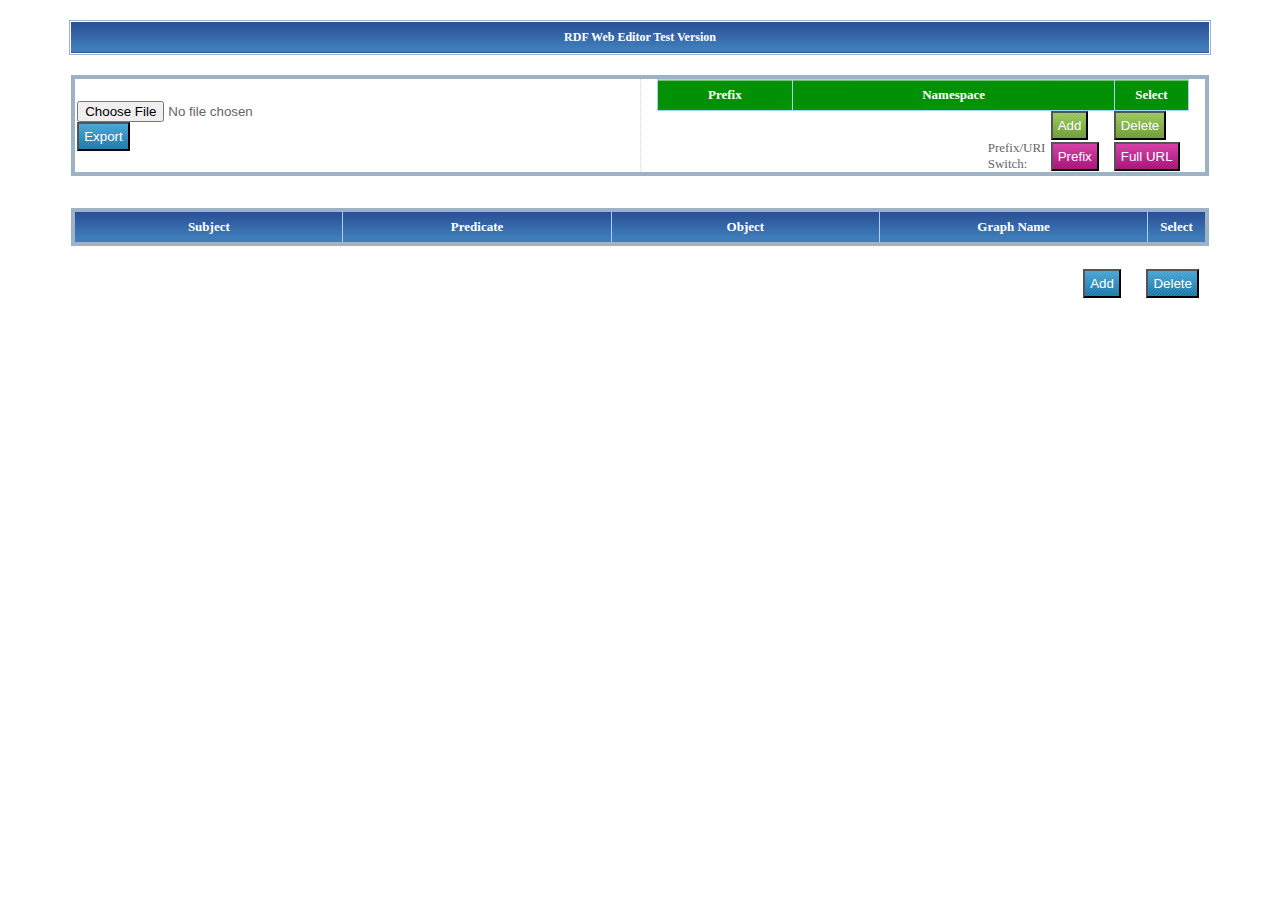
==== editor-modified.html @ bb96fc8e "modified, work with javascript-modified" ====
<!DOCTYPE html PUBLIC "-//W3C//DTD XHTML 1.0 Transitional//EN" "http://www.w3.org/TR/xhtml1/DTD/xhtml1-transitional.dtd">
<html xmlns="http://www.w3.org/1999/xhtml">
<head>
<link rel="stylesheet" href="./css/style2.css" type="text/css" id="" media="print, projection, screen" />
</head>
<body>
<div class="title">
  <h1>RDF Web Editor Test Version</h1>
</div>

<table width="90%" border="1" class="t2">
  <tr>
    <td>
    <input type="file" value="import data" id="files" name="files[]"/><br>
    <output id="list"></output>
    <input type="button" id="saveText" class='btn blue' value="Export" onclick="save()"/></div>  
    </td>
    <td>
      <table width="95%" id="headerTable" border="1" class="t3" style="word-break:break-all; word-wrap:break-all;">
      <thead>
      <tr>
        <th width="10%">Prefix</th>
        <th width="25%">Namespace</th>
        <th width="5%" onclick="selectAll('prefixTable')">Select</th>
      </tr>
      </thead>
      <tbody id="prefixTable">
      </tbody>
      </table>
      <table width="90%" align="center" class="t4">
        <tr>
          <td></td>
          <td></td>
          <td></td>
          <td></td>
          <td></td>
          <td></td>
          <td><input name="xx" class='btn green' type="button" value="Add" onclick="addPrefixRow()"/></td>
          <td><input name="xx" class='btn green' type="button" value="Delete" onclick="removePrefixRow()"/></td>
        </tr>
        <tr>
          <td></td>
          <td></td>
          <td></td>
          <td></td>
          <td></td>
          <td>Prefix/URI Switch:</td>
          <td><input name="xx" class='btn pink' type="button" value="Prefix" onclick="applyOntology()"/></td>
          <td><input name="xx" class='btn pink' type="button" value="Full URL" onclick="removeOntology()"/></td>
        </tr>
     </table>
    </td>
  </tr>
</table>
<br><br>
<table width="90%" id="myTable"  border="1" class="t2" style="word-break:break-all; word-wrap:break-all;">
  <thead>
  	<tr>
    <th width="25%" onclick="tableSort(this)">Subject</th>
    <th width="25%" onclick="tableSort(this)">Predicate</th>
    <th width="25%" onclick="tableSort(this)">Object</th>
    <th width="25%" onclick="tableSort(this)">Graph Name</th>
    <th width="5%" onclick="selectAll('myTable')">Select</th>
   </tr>
  </thead>
	<tbody>
	</tbody>
</table>
<div>
 <table width="90%">
  <tr>
    <td></td>
    <td></td>
    <td></td>
    <td></td>
    <td></td>
    <td></td>
    <td></td>
    <td></td>
  </tr>
</table>
<table width="90%" align="center">
  <tr>
    <td></td>
    <td></td>
    <td></td>
    <td></td>
    <td></td>
    <td></td>
    <td></td>
    <td></td>
    <td></td>
    <td></td>
    <td></td>
    <td></td>
    <td></td>
    <td></td>
    <td></td>
    <td></td>
    <td><input name="xx" class='btn blue' type="button" value="Add" onclick="addRow('empty')"/></td>
    <td><input name="xx" class='btn blue' type="button" value="Delete" onclick="removeRow()"/></td>
  </tr>
</table>
</div>
</body>
</html>
<script type="text/javascript" src="./editor-modified.js"></script>
---- css/style2.css ----
body,table{
	font-size:13px;
}
table{
	table-layout:fixed;
	empty-cells:show; 
	border-collapse: collapse;
	margin:0 auto;
}
td{
	height:20px;
}
h1,h2,h3{
	font-size:12px;
	margin:0;
	padding:0;
}

.title { 
	background: #FFF; 
	border: 1px solid #9DB3C5; 
	padding: 1px; 
	width:90%;
	margin:20px auto; 
}
.title h1 { 
	line-height: 31px; 
	text-align:center;  
	background: #2F589C url(../images/th_bg2.gif); 
	background-repeat: repeat-x; b
	ackground-position: 0 0; 
	color: #FFF; 
}
.title th, .title td { 
	border: 1px solid #CAD9EA; 
	padding: 5px; 
}


table.t2{
	border:4px solid #9db3c5;
	color:#666;
}
table.t2 th {
	background-image: url(../images/th_bg2.gif);
	background-repeat::repeat-x;
	height:30px;
	color:#fff;
	cursor: pointer;
}
table.t2 td{
	border:1px dotted #cad9ea;
	padding:0 2px 0;
}
table.t2 th{
	border:1px solid #a7d1fd;
	padding:0 2px 0;
}
table.t2 tr.a1{
	font-family:arial;
	background-color:#e8f3fd;
}

table.t2 tr.a2{
	font-family:arial;
}

table.t4{
	border:0px solid #9db3c5;
	color:#666;
}
table.t4 th {
	background-image: url(../images/th_bg2.gif);
	background-repeat::repeat-x;
	height:30px;
	color:#fff;
	cursor: pointer;
}
table.t4 td{
	border:0px dotted #cad9ea;
	padding:0 2px 0;
}
table.t4 th{
	border:1px solid #a7d1fd;
	padding:0 2px 0;
}
table.t4 tr.a1{
	font-family:arial;
	background-color:#e8f3fd;
}

table.t4 tr.a2{
	font-family:arial;
}

table.t3{
	border:1px solid #9db3c5;
	color:#666;
}
table.t3 th {
	background-image: url(../images/th3.jpg);
	background-repeat::repeat-x;
	height:30px;
	color:#fff;
	cursor: pointer;
}
table.t3 td{
	border:1px dotted #cad9ea;
	padding:0 2px 0;
}
table.t3 th{
	border:1px solid #a7d1fd;
	padding:0 2px 0;
}
table.t3 tr.a1{
	font-family:arial;
	background-color:#e8f3fd;
}

table.t3 tr.a2{
	font-family:arial;
}


.btn { display: block; position: relative; background: #aaa; padding: 5px; float: left; color: #fff; text-decoration: none; cursor: pointer;}
.btn * { font-style: normal; background-image: url(../images/btn2.png); background-repeat: no-repeat; display: block; position: relative; }
.btn i { background-position: top left; position: absolute; margin-bottom: -5px;  top: 0; left: 0; width: 5px; height: 5px; }
.btn span { background-position: bottom left; left: -5px; padding: 0 0 5px 10px; margin-bottom: -5px; }
.btn span i { background-position: bottom right; margin-bottom: 0; position: absolute; left: 100%; width: 10px; height: 100%; top: 0; }
.btn span span { background-position: top right; position: absolute; right: -10px; margin-left: 10px; top: -5px; height: 0; }


.btn.blue { background: #2ae; }
.btn.green { background: #9d4; }
.btn.pink { background: #e1a; }
.btn:hover { background-color: #a00; }
.btn:active { background-color: #444; }
.btn[class] {  background-image: url(../images/shade.png); background-position: bottom; }
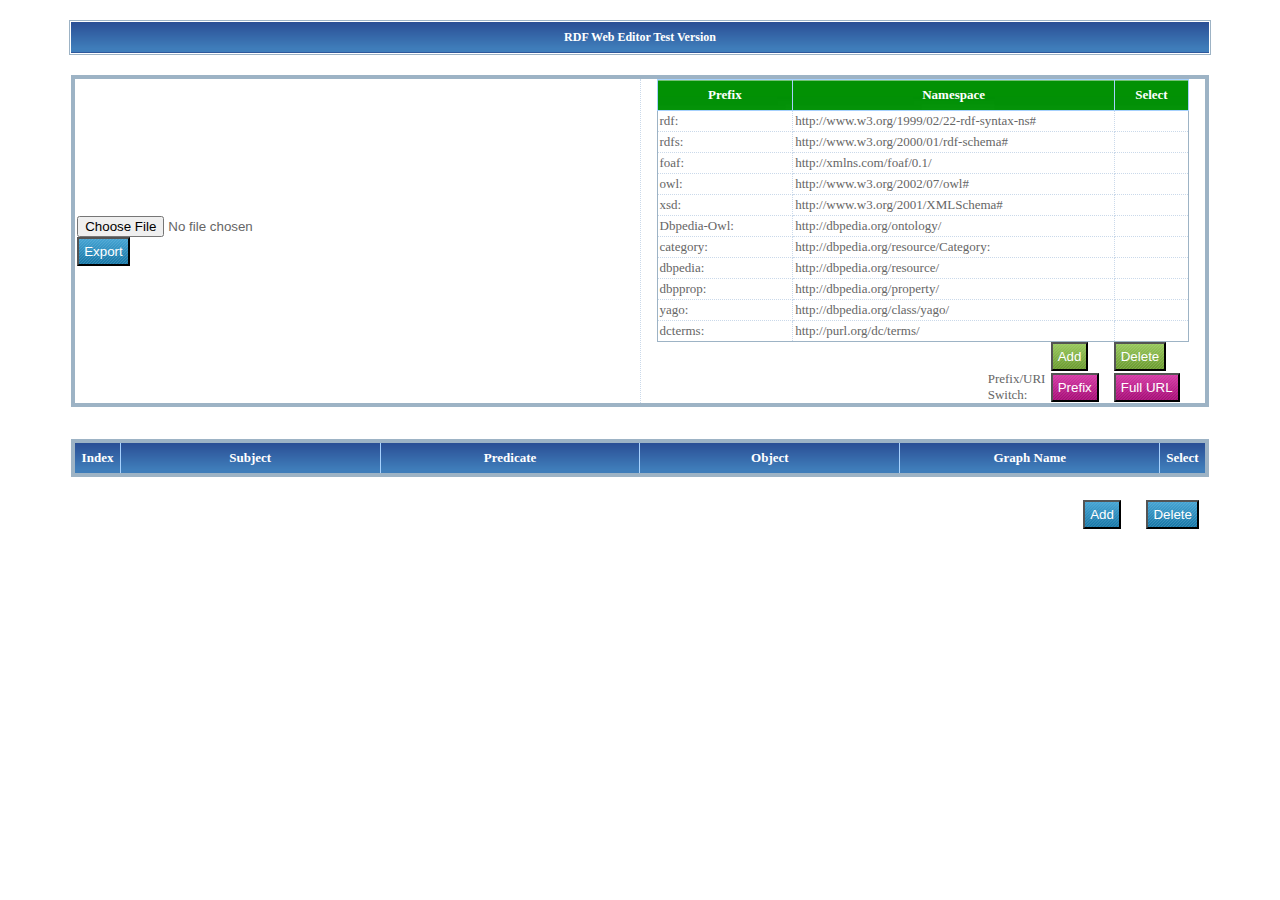
==== commit 948e0110: "Update editor-modified.html" ====
--- a/editor-modified.html
+++ b/editor-modified.html
@@ -56,11 +56,12 @@
 <table width="90%" id="myTable"  border="1" class="t2" style="word-break:break-all; word-wrap:break-all;">
   <thead>
   	<tr>
+    <th width="4%" onclick="tableSort(this)">Index</th>
     <th width="25%" onclick="tableSort(this)">Subject</th>
     <th width="25%" onclick="tableSort(this)">Predicate</th>
     <th width="25%" onclick="tableSort(this)">Object</th>
     <th width="25%" onclick="tableSort(this)">Graph Name</th>
-    <th width="5%" onclick="selectAll('myTable')">Select</th>
+    <th width="4%" onclick="selectAll('myTable')">Select</th>
    </tr>
   </thead>
 	<tbody>
@@ -109,16 +110,3 @@
 
 
 
-
-
-
-
-
-
-
-
-
-
-
-
-
